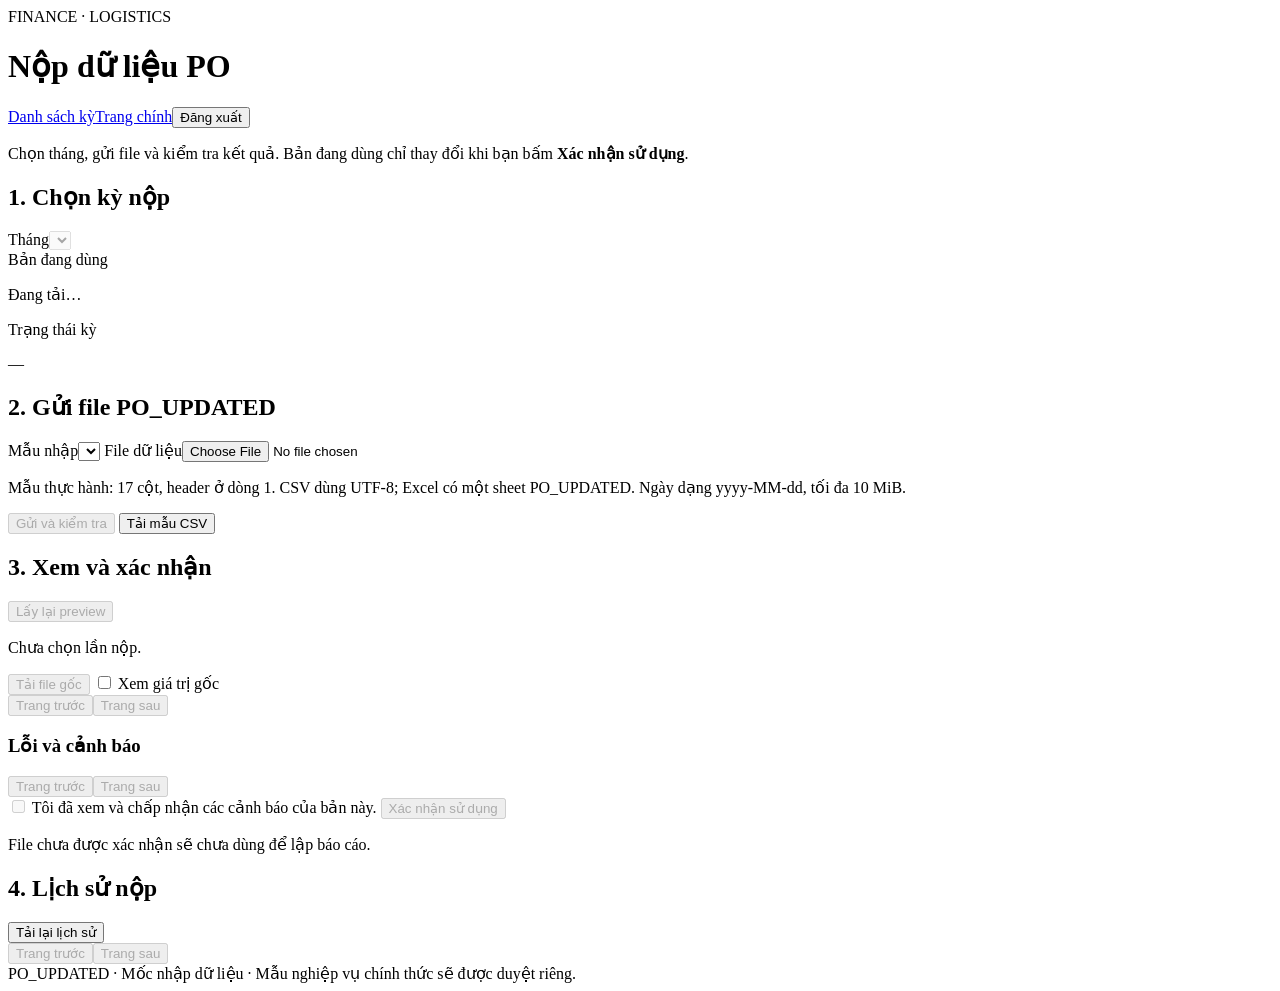
==== src/FinanceLogistics.Api/wwwroot/po-upload.html @ 0e6206a8 "ThanhLiemPhung - commit: Second commit" ====
<!doctype html>
<html lang="vi">
<head>
  <meta charset="utf-8"><meta name="viewport" content="width=device-width,initial-scale=1">
  <title>Nộp PO · Finance Logistics</title>
  <link rel="stylesheet" href="/po-upload.css">
</head>
<body>
<header><div><span class="eyebrow">FINANCE · LOGISTICS</span><h1>Nộp dữ liệu PO</h1></div>
  <nav><a href="/po.html">Danh sách kỳ</a><a href="/index.html">Trang chính</a><button id="logout" type="button">Đăng xuất</button></nav>
</header>
<main>
  <p class="intro">Chọn tháng, gửi file và kiểm tra kết quả. Bản đang dùng chỉ thay đổi khi bạn bấm <strong>Xác nhận sử dụng</strong>.</p>
  <div id="message" role="status" aria-live="polite"></div>
  <section class="card" aria-labelledby="periodTitle">
    <h2 id="periodTitle">1. Chọn kỳ nộp</h2>
    <div class="form-grid"><label>Tháng<select id="period" disabled></select></label>
      <div><span class="label">Bản đang dùng</span><p id="active">Đang tải…</p></div>
      <div><span class="label">Trạng thái kỳ</span><p id="periodStatus">—</p></div></div>
    <p id="deadline" class="muted"></p>
  </section>
  <section class="card" aria-labelledby="uploadTitle">
    <h2 id="uploadTitle">2. Gửi file PO_UPDATED</h2>
    <form id="uploadForm">
      <div class="form-grid"><label>Mẫu nhập<select id="template" required></select></label>
        <label>File dữ liệu<input id="file" type="file" accept=".csv,.xlsx,.xls" required></label></div>
      <p class="muted">Mẫu thực hành: 17 cột, header ở dòng 1. CSV dùng UTF-8; Excel có một sheet PO_UPDATED. Ngày dạng yyyy-MM-dd, tối đa 10 MiB.</p>
      <div class="actions"><button id="upload" type="submit" class="primary" disabled>Gửi và kiểm tra</button>
        <button id="templateDownload" type="button">Tải mẫu CSV</button></div>
    </form>
  </section>
  <section class="card" aria-labelledby="previewTitle">
    <div class="section-head"><h2 id="previewTitle">3. Xem và xác nhận</h2><button id="refresh" disabled>Lấy lại preview</button></div>
    <p id="batchSummary">Chưa chọn lần nộp.</p>
    <p id="counts" class="muted"></p>
    <div class="actions"><button id="original" disabled>Tải file gốc</button><button id="retry" hidden>Thử lại xử lý</button>
      <label class="check"><input id="rawToggle" type="checkbox"> Xem giá trị gốc</label></div>
    <div id="previewTable" class="table-wrap" tabindex="0" aria-label="Dữ liệu xem trước"></div>
    <div class="pager"><button id="rowsPrevious" disabled>Trang trước</button><span id="rowsPage"></span><button id="rowsNext" disabled>Trang sau</button></div>
    <h3>Lỗi và cảnh báo</h3><div id="issuesTable" class="table-wrap"></div>
    <div class="pager"><button id="issuesPrevious" disabled>Trang trước</button><span id="issuesPage"></span><button id="issuesNext" disabled>Trang sau</button></div>
    <div class="confirm-box"><label class="check"><input id="warnings" type="checkbox" disabled> Tôi đã xem và chấp nhận các cảnh báo của bản này.</label>
      <button id="confirm" class="primary" disabled>Xác nhận sử dụng</button><p id="confirmHint" class="muted">File chưa được xác nhận sẽ chưa dùng để lập báo cáo.</p></div>
  </section>
  <section class="card" aria-labelledby="historyTitle">
    <div class="section-head"><h2 id="historyTitle">4. Lịch sử nộp</h2><button id="historyRefresh">Tải lại lịch sử</button></div>
    <div id="historyTable" class="table-wrap"></div>
    <div class="pager"><button id="historyPrevious" disabled>Trang trước</button><span id="historyPage"></span><button id="historyNext" disabled>Trang sau</button></div>
  </section>
</main>
<footer>PO_UPDATED · Mốc nhập dữ liệu · Mẫu nghiệp vụ chính thức sẽ được duyệt riêng.</footer>
<script type="module" src="/js/po-upload.mjs"></script>
</body></html>
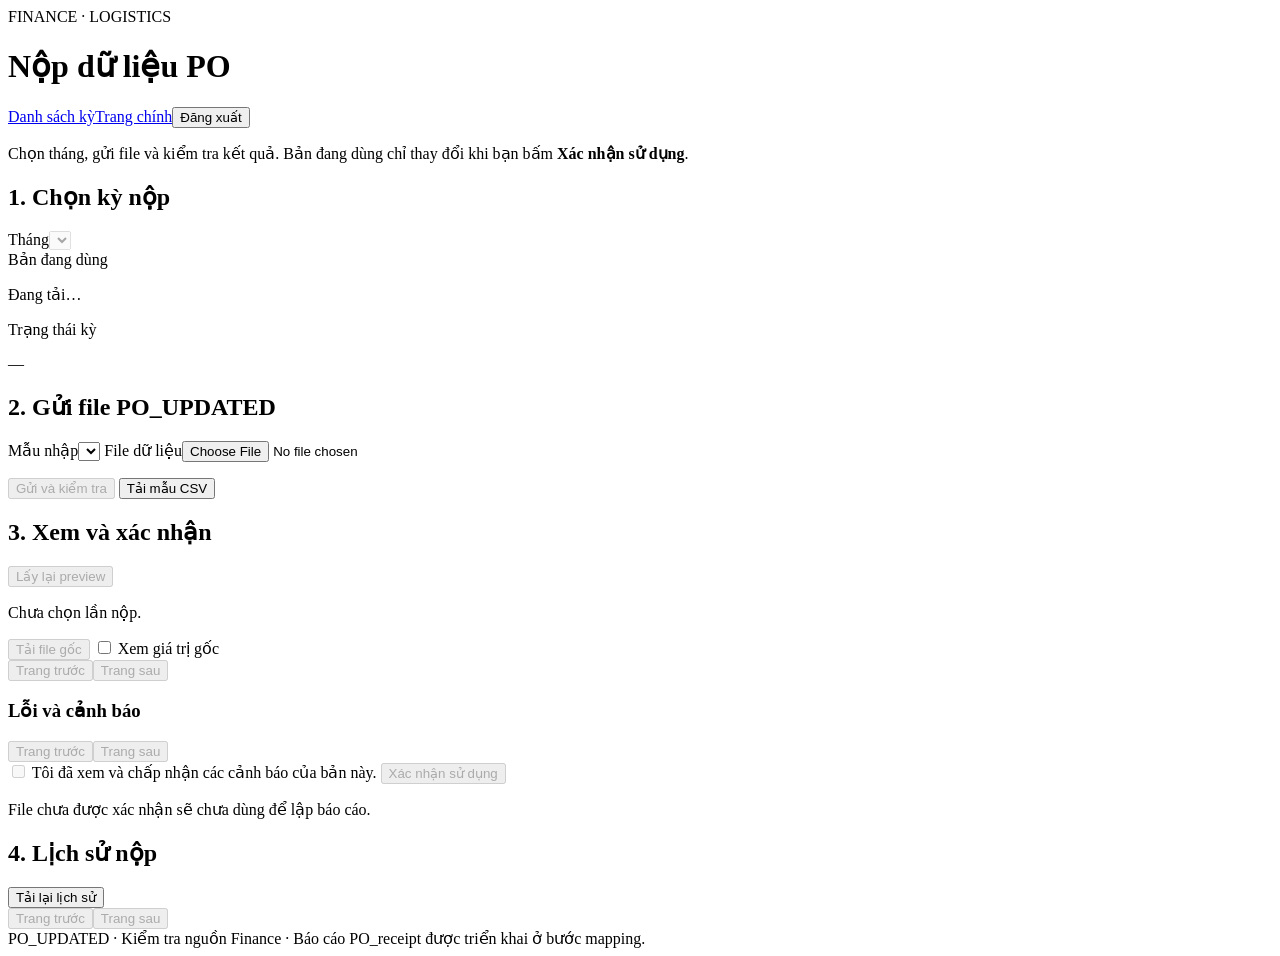
==== commit 7ba27ed6: "ThanhLiemPhung - feat(po-import): support Finance PO XLSX V1" ====
--- a/src/FinanceLogistics.Api/wwwroot/po-upload.html
+++ b/src/FinanceLogistics.Api/wwwroot/po-upload.html
@@ -24,7 +24,7 @@
     <form id="uploadForm">
       <div class="form-grid"><label>Mẫu nhập<select id="template" required></select></label>
         <label>File dữ liệu<input id="file" type="file" accept=".csv,.xlsx,.xls" required></label></div>
-      <p class="muted">Mẫu thực hành: 17 cột, header ở dòng 1. CSV dùng UTF-8; Excel có một sheet PO_UPDATED. Ngày dạng yyyy-MM-dd, tối đa 10 MiB.</p>
+      <p id="templateHint" class="muted"></p>
       <div class="actions"><button id="upload" type="submit" class="primary" disabled>Gửi và kiểm tra</button>
         <button id="templateDownload" type="button">Tải mẫu CSV</button></div>
     </form>
@@ -33,6 +33,7 @@
     <div class="section-head"><h2 id="previewTitle">3. Xem và xác nhận</h2><button id="refresh" disabled>Lấy lại preview</button></div>
     <p id="batchSummary">Chưa chọn lần nộp.</p>
     <p id="counts" class="muted"></p>
+    <p id="coverage" class="muted"></p>
     <div class="actions"><button id="original" disabled>Tải file gốc</button><button id="retry" hidden>Thử lại xử lý</button>
       <label class="check"><input id="rawToggle" type="checkbox"> Xem giá trị gốc</label></div>
     <div id="previewTable" class="table-wrap" tabindex="0" aria-label="Dữ liệu xem trước"></div>
@@ -48,6 +49,6 @@
     <div class="pager"><button id="historyPrevious" disabled>Trang trước</button><span id="historyPage"></span><button id="historyNext" disabled>Trang sau</button></div>
   </section>
 </main>
-<footer>PO_UPDATED · Mốc nhập dữ liệu · Mẫu nghiệp vụ chính thức sẽ được duyệt riêng.</footer>
+<footer>PO_UPDATED · Kiểm tra nguồn Finance · Báo cáo PO_receipt được triển khai ở bước mapping.</footer>
 <script type="module" src="/js/po-upload.mjs"></script>
 </body></html>
